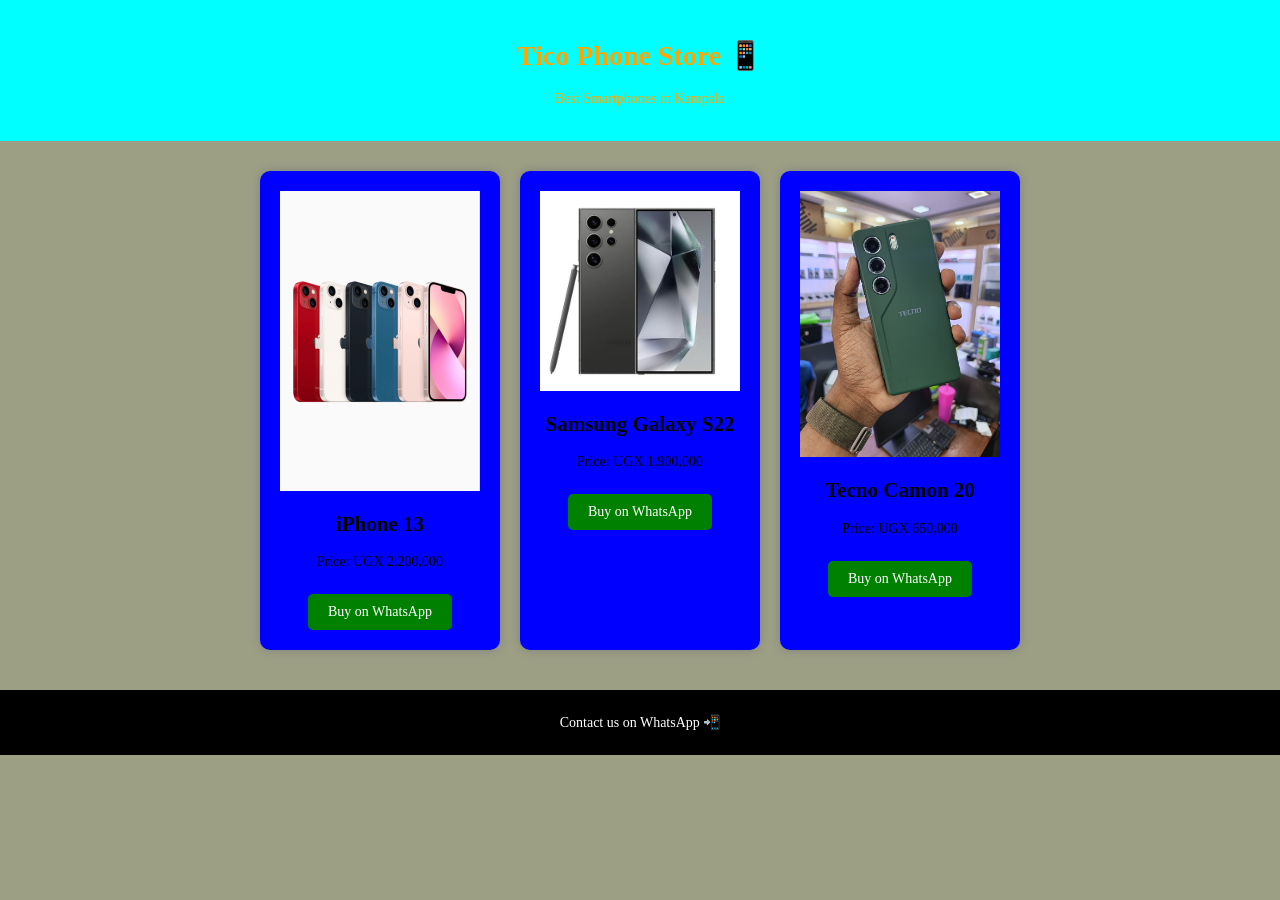
==== aboutus.html @ 9ce43d2e "Add files via upload" ====
<!DOCTYPE html>
<html lang="en">
<head>
<meta charset="UTF-8">
<title>Nico Phone Store</title>
<link rel="stylesheet" href="phonez.css">
</head>

<body>

<header>
<h1>Tico Phone Store 📱</h1>
<p>Best Smartphones in Kampala</p>
</header>

<section class="phones">

<div class="phone">
<img src="pin.jpg">
<h2>iPhone 13</h2>
<p>Price: UGX 2,200,000</p>
<a href="https://wa.me/256XXXXXXXXX">Buy on WhatsApp</a>
</div>

<div class="phone">
<img src="sam.jpg">

<h2>Samsung Galaxy S22</h2>
<p>Price: UGX 1,900,000</p>
<a href="https://wa.me/256XXXXXXXXX">Buy on WhatsApp</a>
</div>

<div class="phone">
<img src="sam1.jpg">
<h2>Tecno Camon 20</h2>
<p>Price: UGX 650,000</p>
<a href="https://wa.me/256XXXXXXXXX">Buy on WhatsApp</a>
</div>

</section>

<footer>
<p>Contact us on WhatsApp 📲</p>
</footer>

</body>
</html>
---- phonez.css ----
body{
font-family: Arial;
background-color: #9c9f84;
margin: 0px;
font-family: Verdana, Georgia, serif;
font-size: 14px;  
text-align:center;
}

header{
background:#00ffff;
color:orange;
padding:20px;
}

.phones{
display:flex;
justify-content:center;
gap:20px;
margin-top:30px;
}

.phone{
background:blue;
padding:20px;
border-radius:10px;
box-shadow:0 0 10px gray;
}

.phone img{
width:200px;
}

.phone a{
display:inline-block;
margin-top:10px;
padding:10px 20px;
background:green;
color:white;
text-decoration:none;
border-radius:5px;
}

footer{
margin-top:40px;
background:#000;
color:white;
padding:10px;
}
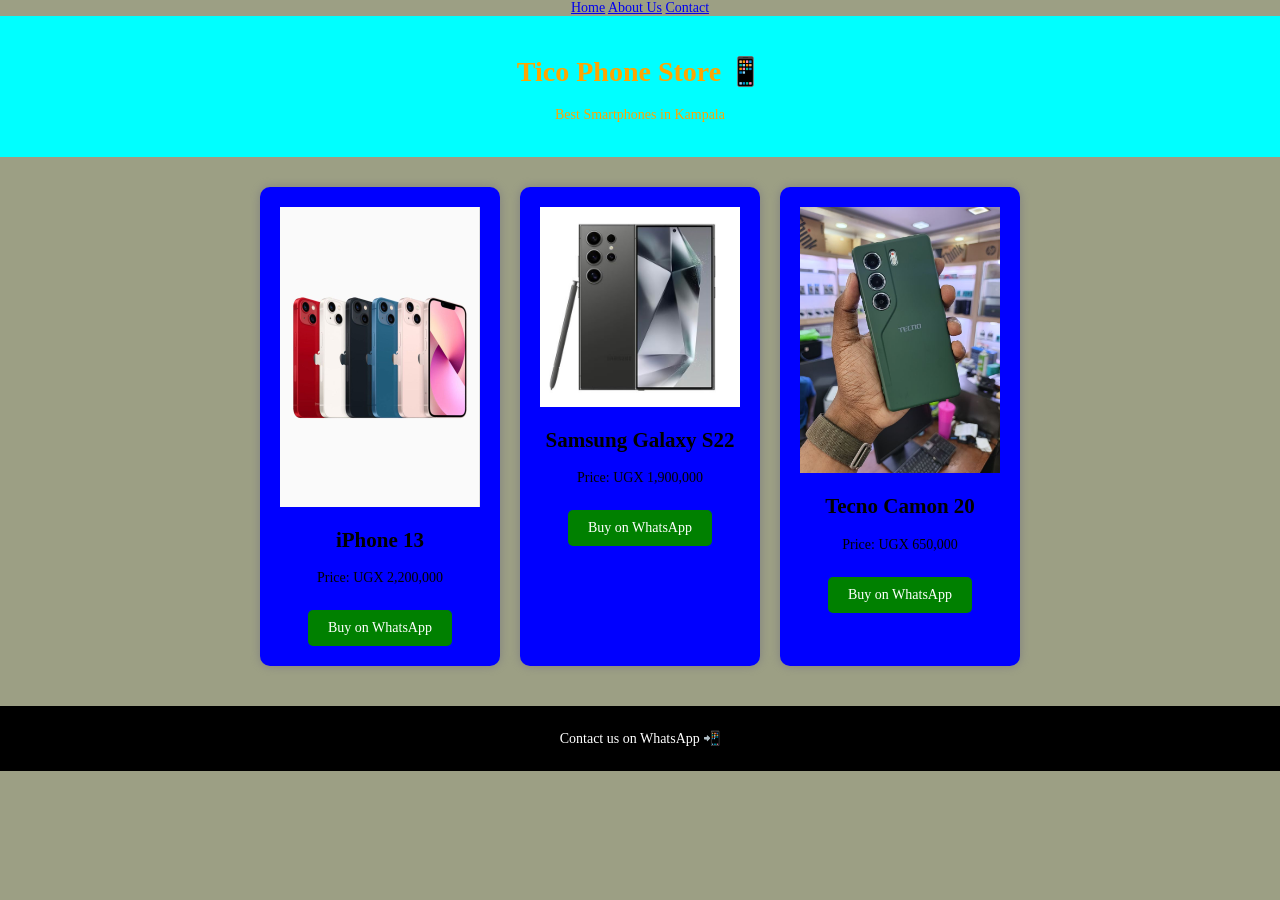
==== commit a1db334a: "Update aboutus.html" ====
--- a/aboutus.html
+++ b/aboutus.html
@@ -5,6 +5,12 @@
 <meta charset="UTF-8">
 <title>Nico Phone Store</title>
 <link rel="stylesheet" href="phonez.css">
+  <nav>
+<a href="index.html">Home</a>
+<a href="about.html">About Us</a>
+<a href="contact.html">Contact</a>
+</nav>
+</header>
 </head>
 
 <body>
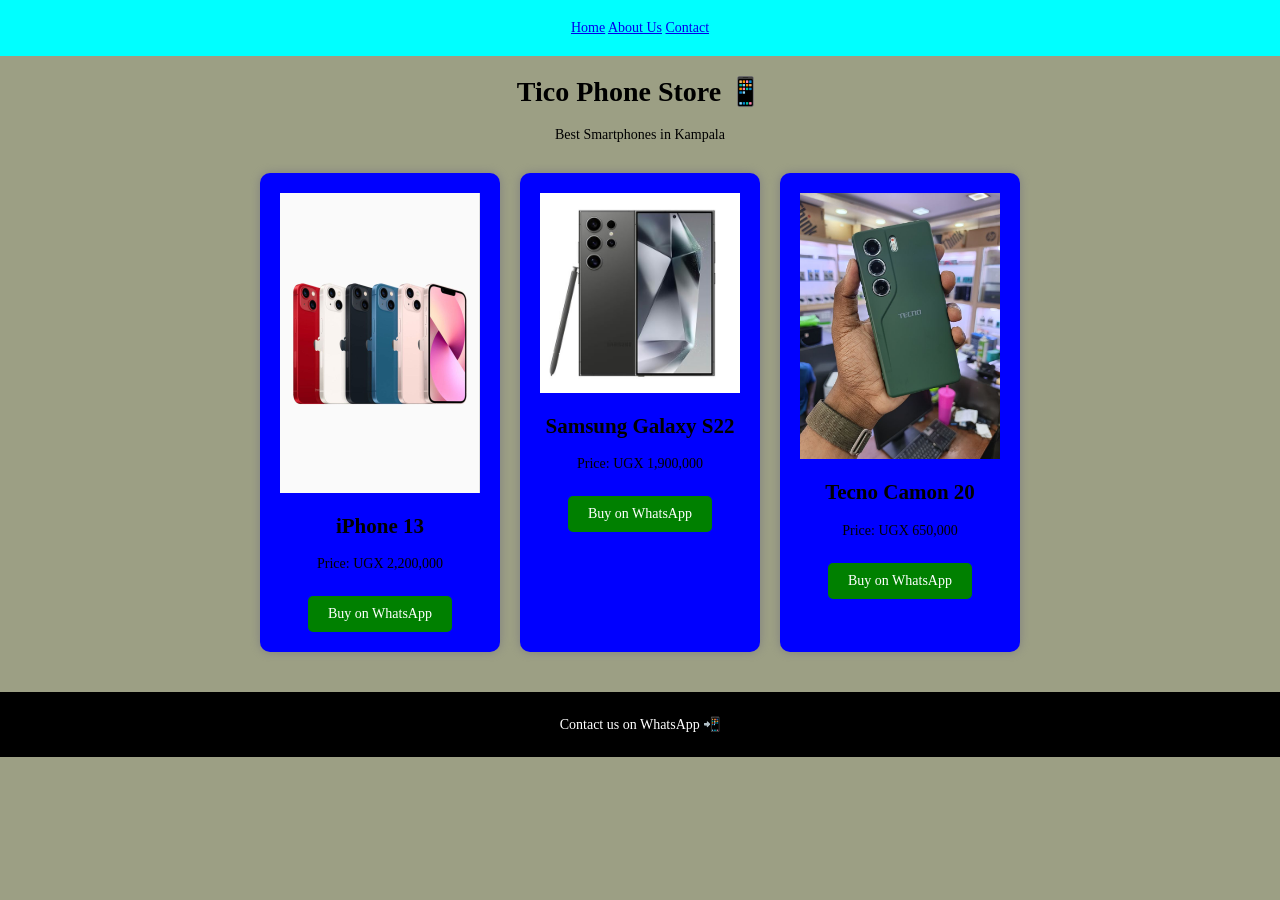
==== commit d7a181d5: "Update aboutus.html" ====
--- a/aboutus.html
+++ b/aboutus.html
@@ -5,17 +5,19 @@
 <meta charset="UTF-8">
 <title>Nico Phone Store</title>
 <link rel="stylesheet" href="phonez.css">
-  <nav>
+</header>
+</head>
+
+<body>
+  
+
+<header>
+ <nav>
 <a href="index.html">Home</a>
 <a href="about.html">About Us</a>
 <a href="contact.html">Contact</a>
 </nav>
-</header>
-</head>
-
-<body>
-
-<header>
+</header> 
 <h1>Tico Phone Store 📱</h1>
 <p>Best Smartphones in Kampala</p>
 </header>
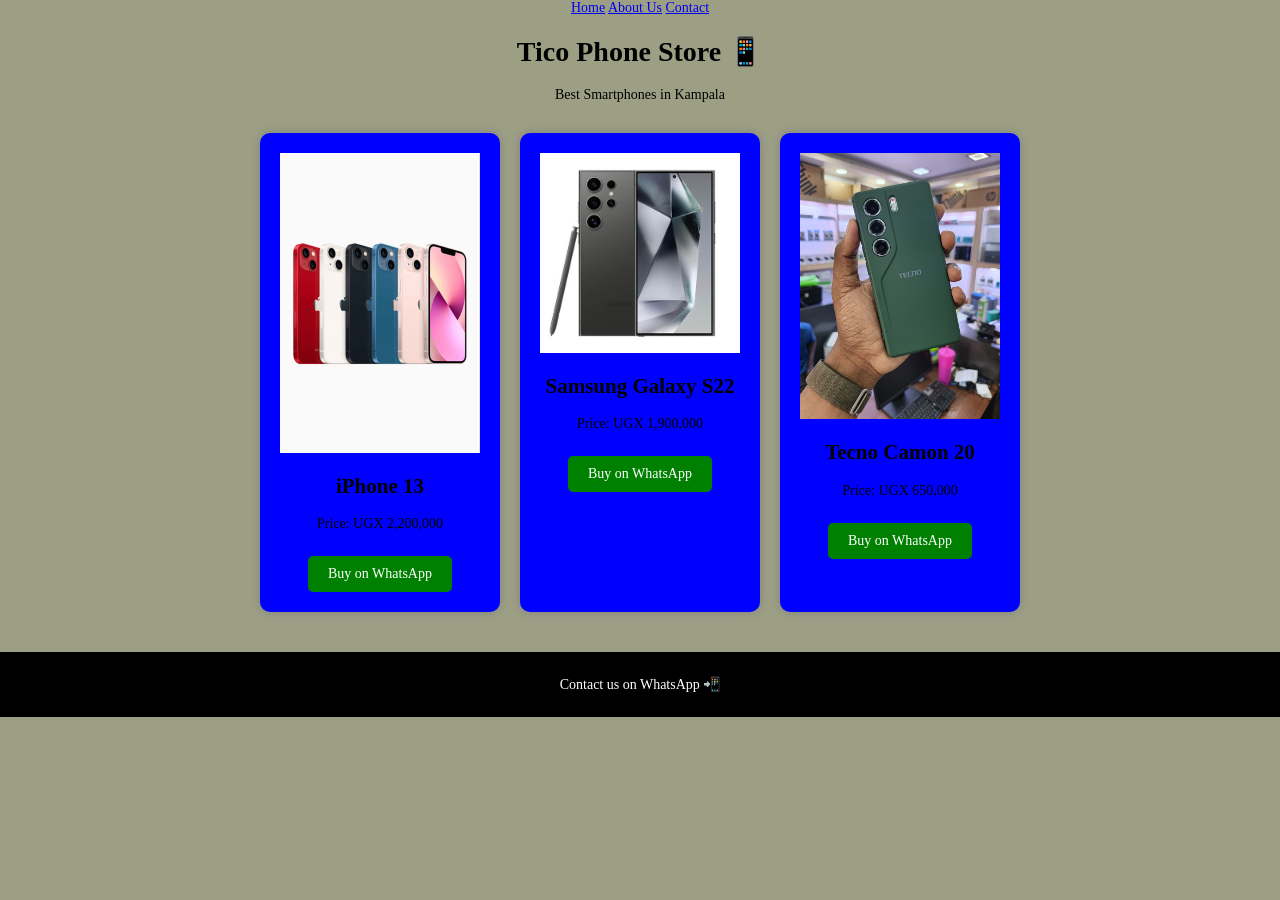
==== commit 7d04ec02: "Update aboutus.html" ====
--- a/aboutus.html
+++ b/aboutus.html
@@ -10,8 +10,6 @@
 
 <body>
   
-
-<header>
  <nav>
 <a href="index.html">Home</a>
 <a href="about.html">About Us</a>
@@ -20,8 +18,7 @@
 </header> 
 <h1>Tico Phone Store 📱</h1>
 <p>Best Smartphones in Kampala</p>
-</header>
-
+</nav>
 <section class="phones">
 
 <div class="phone">
--- a/phonez.css
+++ b/phonez.css
@@ -9,9 +9,38 @@
 
 header{
 background:#00ffff;
+  margin: 10px;
+  height: 90px;
 color:orange;
 padding:20px;
+  border-radius: 5px;
+  
 }
+#navbar  ul  {
+padding: 5px;
+list-style-type:none;
+text-align: center;
+background-color: #000;
+margin: 10px;
+border-radius: 5px; 
+}
+#navbar  ul  li  {
+display: inline;
+}
+
+#navbar  ul  li a  {
+text-decoration: none;  
+font-family:Arial;
+padding: .2em 1em;
+color: #fff;
+background-color: #000;
+}
+
+#navbar  ul  li a:hover  {
+color: #000;
+background-color: #FFF;
+}
+
 
 .phones{
 display:flex;
